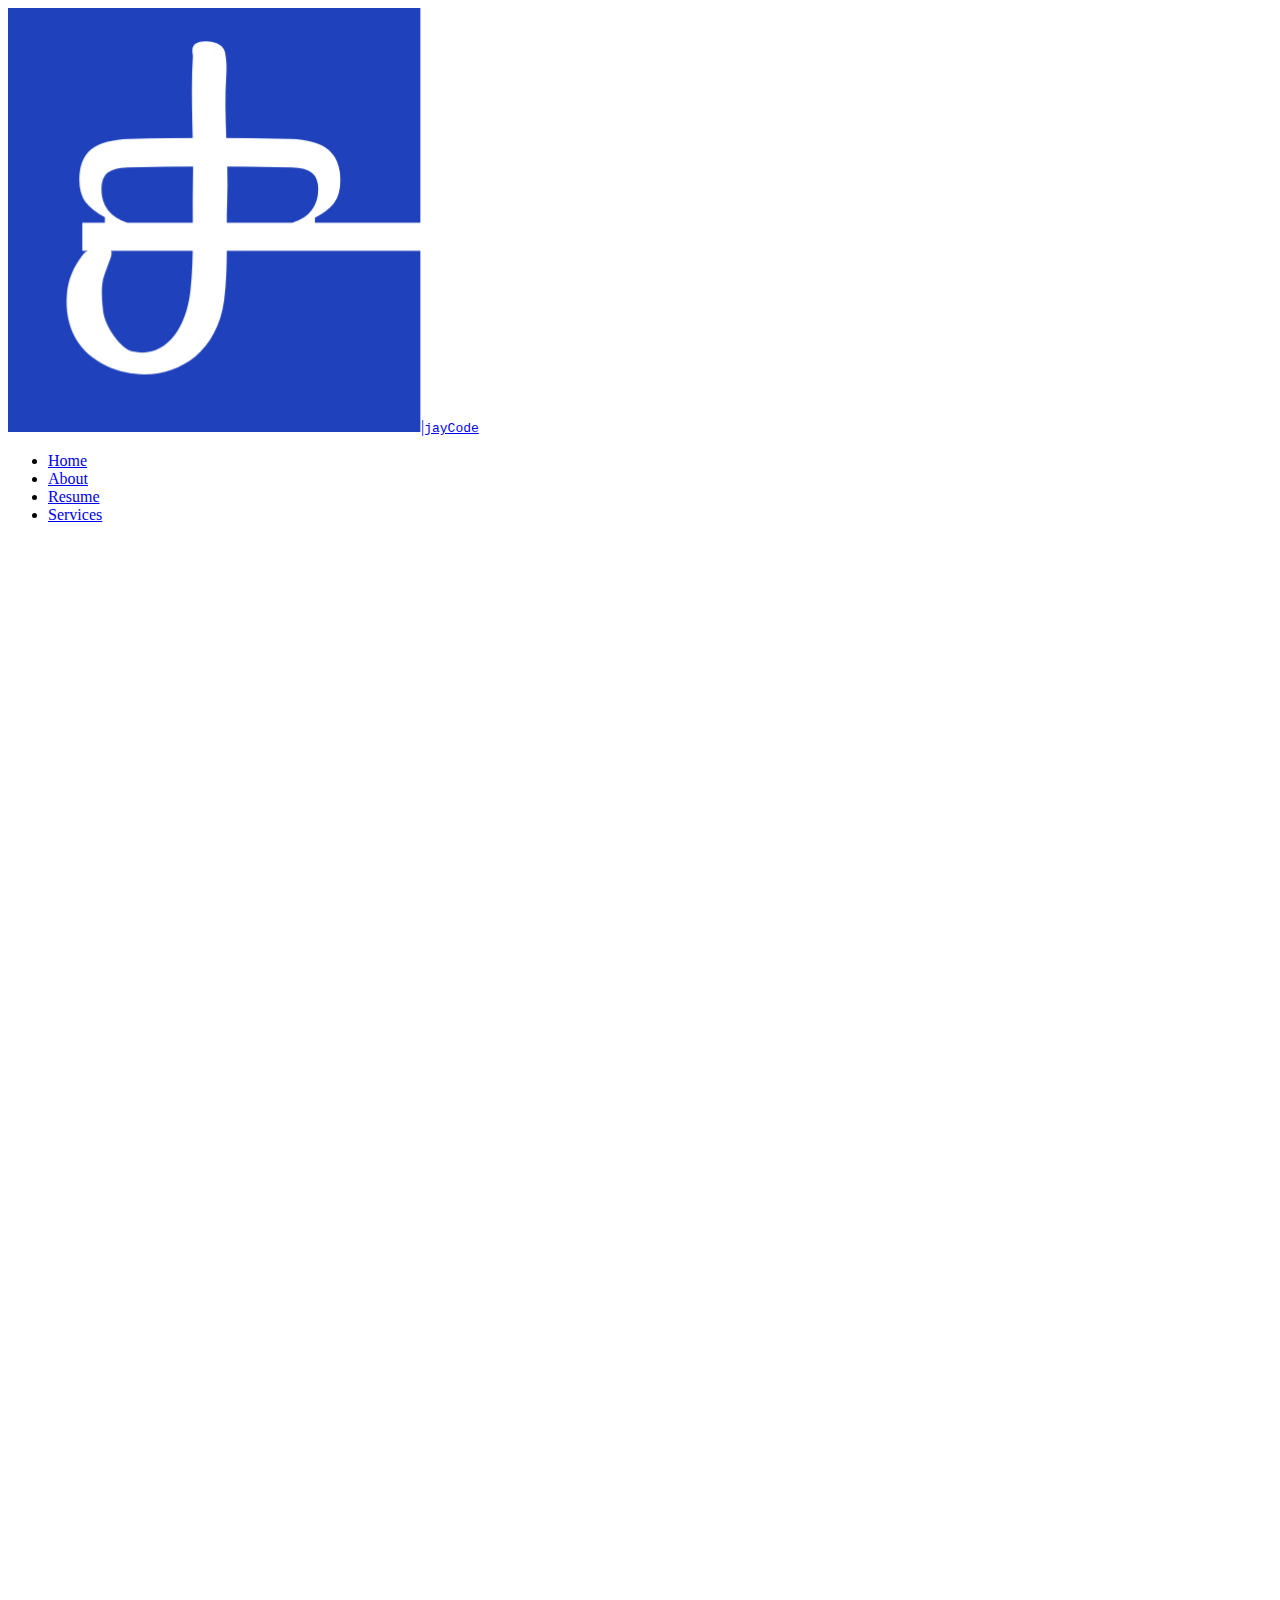
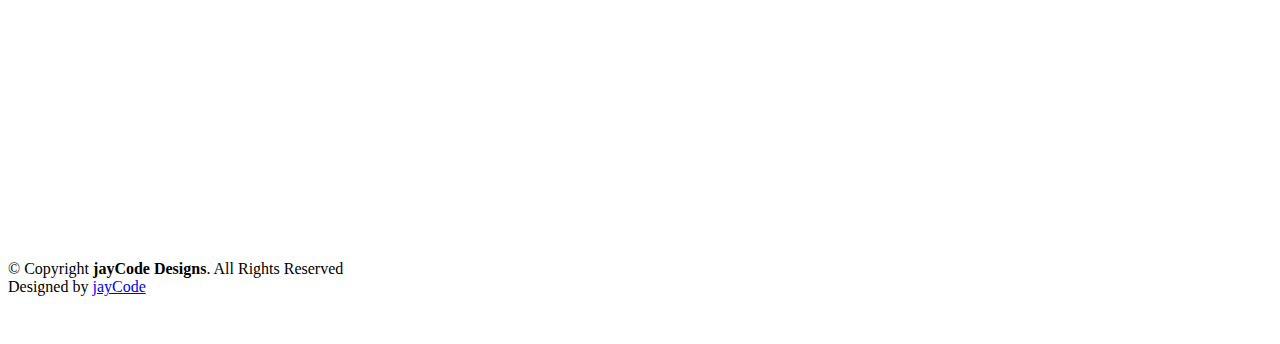
==== resume.html @ 8372eaac "Update resume.html" ====
<!DOCTYPE html>
<html lang="en">

<head>
  <meta charset="utf-8">
  <meta content="width=device-width, initial-scale=1.0" name="viewport">

  <title>Resume - Jaycode</title>
  <meta content="" name="description">
  <meta content="" name="keywords">

  <!-- Favicons -->
  <link href="assets/img/favicon.png" rel="icon">
  <link href="assets/img/apple-touch-icon.png" rel="apple-touch-icon">

  <!-- Google Fonts -->
  <link href="https://fonts.googleapis.com/css?family=Open+Sans:300,300i,400,400i,600,600i,700,700i|Raleway:300,300i,400,400i,500,500i,600,600i,700,700i|Poppins:300,300i,400,400i,500,500i,600,600i,700,700i" rel="stylesheet">

  <!-- Vendor CSS Files -->
  <link href="assets/vendor/aos/aos.css" rel="stylesheet">
  <link href="assets/vendor/bootstrap/css/bootstrap.min.css" rel="stylesheet">
  <link href="assets/vendor/bootstrap-icons/bootstrap-icons.css" rel="stylesheet">
  <link href="assets/vendor/boxicons/css/boxicons.min.css" rel="stylesheet">
  <link href="assets/vendor/glightbox/css/glightbox.min.css" rel="stylesheet">
  <link href="assets/vendor/swiper/swiper-bundle.min.css" rel="stylesheet">

  <!-- Template Main CSS File -->
  <link href="assets/css/style.css" rel="stylesheet">
</head>

<body>

  <!-- ======= Header ======= -->
  <header id="header" class="fixed-top">
    <div class="container-fluid d-flex justify-content-between align-items-center">

      <a href="index.html" class="logo"><img src="assets/img/logo.png" alt="" class="img-fluid">|<code>jayCode</code></a>

      <nav id="navbar" class="navbar order-last order-lg-0">
        <ul>
          <li><a href="index.html">Home</a></li>
          <li><a href="about.html">About</a></li>
          <li><a class="active" href="resume.html">Resume</a></li>
          <li><a href="services.html">Services</a></li>
        </ul>
        <i class="bi bi-list mobile-nav-toggle"></i>
      </nav><!-- .navbar -->

      <div class="header-social-links">
        <a href="#" class="twitter"><i class="bi bi-twitter"></i></a>
        <a href="#" class="facebook"><i class="bi bi-facebook"></i></a>
        <a href="#" class="instagram"><i class="bi bi-instagram"></i></a>
        <a href="#" class="linkedin"><i class="bi bi-linkedin"></i></i></a>
      </div>

    </div>

  </header><!-- End Header -->

  <main id="main">

    <!-- ======= Resume Section ======= -->
    <section id="resume" class="resume">
      <div class="container" data-aos="fade-up">

        <div class="section-title" style="font-size: 20px;">
          <h2>Resume</h2>
          <span>Web Developer | Graphic Design Specialist | UI/UX Designer </span><br>
          <span><b>Email:</b> JoshuaAle03@gmail.com | <b>LinkedIn:</b> <a href="https://www.linkedin.com/in/alejoshua/"> linkedin.com/in/alejoshua</a></span><br>
          <span><b>Portfolio website:</b> jaycodedesigns.vercel.app </span><br>
          <span><b>Phone:</b><a href="https://wa.me/2349065995771" target="_blank"> +2349065995771</a> </span><br>
          <span><b>Location:</b> Lagos, Nigeria. </span>
        </div>

        <div class="row">
          <div class="col-lg-6">
            <h3 class="resume-title">Summary</h3>
            <div class="resume-item pb-0">
              <h4>Joshua Ale</h4>
              <p><em>Web Developer with over 5 years of experience in web development, graphic design, and digital 
content creation. Proficient in building and maintaining responsive websites and e-commerce 
platforms using modern tools and frameworks. Skilled in HTML, CSS, JavaScript, and design tools such 
as CorelDraw, Adobe Photoshop and Illustrator. Passionate about enhancing user experience through 
innovative design and technology integration.</em></p>
            </div>

            <h3 class="resume-title">Education</h3>
            <div class="resume-item">
              <h4>B.Tech | Industrial Mathematics
              </h4>
              <h5>2015 - 2021</h5>
              <p><em>Federal University of Technology, Akure, Nigeria.</em></p>
            </div>
        
          <div class="col-lg-6">
            <h3 class="resume-title">Professional Experience</h3>
            <div class="resume-item">
              <h4>Mathematics Teacher</h4>
              <h5>2022 - 2023</h5>
              <p><em>Beulah International School, Uyo. | National Youth Service Corps (NYSC)</em></p>
              <p>
              <ul>
                <li>Designed and delivered engaging Mathematics lessons using an interactive whiteboard, fostering student participation and 
                  improving comprehension of complex mathematical concepts. </li>
                <li>Collaborated with the Mathematics and Technology teams to developed a 10-year Question Analysis based on the WAEC syllabus, 
                  which served as a strategic study tool for students and a resource for the Mathematics and Technology department and also the school at large. </li>
              </ul>
              </p>
            </div>
            <div class="resume-item">
              <h4>Creative Designer and Web Developer</h4>
              <h5>2020 - 2021</h5>
              <p><em>Maplandi Group | Remote</em></p>
              <p>
              <ul>
                <li>Maintained and updated the company website for enhanced functionality and design consistency.</li>
                <li>Produced weekly graphic designs and videos for social media marketing campaigns. </li>
              </ul>
              </p>
            </div>
            <div class="resume-item">
              <h4>ICT Instructor</h4>
              <h5>2013 - 2014</h5>
              <p><em>Techlevels Computer Academy, Lagos.</em></p>
              <p>
              <ul>
                <li>Taught graphic design principles and data analysis techniques to students. </li>
                <li>Repaired and maintained computer systems, ensuring operational efficiency.</li>
              </ul>
              </p>
            </div>
          </div>
        </div>

        <div class="resume-item">
              <h4>Design &amp; Programming Skills</h4>
              <p>
                <ul>
                  <li>Adobe Photoshop</li>
                  <li>CANVA</li>
                  <li>Adobe Illustrator</li>
                  <li>CorelDraw</li>
                  <li>Wordpress</li>
                  <li>Adobe Dreamweaver</li>
                  <li>HTML</li>
                  <li>CSS</li>
                  <li>Bootstrap</li>
                  <li>JAVASCRIPT</li>
                </ul>
                </p>
        </div>
        
          
    </section><!-- End Resume Section -->

  </main><!-- End #main -->

  <!-- ======= Footer ======= -->
  <footer id="footer">
    <div class="container">
      <div class="copyright">
        &copy; Copyright <strong><span>jayCode Designs</span></strong>. All Rights Reserved
      </div>
      <div class="credits">
        Designed by <a href="jaycode.designs/">jayCode</a>
      </div>
    </div>
  </footer><!-- End  Footer -->

  <div id="preloader"></div>
  <a href="#" class="back-to-top d-flex align-items-center justify-content-center"><i class="bi bi-arrow-up-short"></i></a>

  <!-- Vendor JS Files -->
  <script src="assets/vendor/purecounter/purecounter_vanilla.js"></script>
  <script src="assets/vendor/aos/aos.js"></script>
  <script src="assets/vendor/bootstrap/js/bootstrap.bundle.min.js"></script>
  <script src="assets/vendor/glightbox/js/glightbox.min.js"></script>
  <script src="assets/vendor/isotope-layout/isotope.pkgd.min.js"></script>
  <script src="assets/vendor/swiper/swiper-bundle.min.js"></script>
  <script src="assets/vendor/typed.js/typed.min.js"></script>
  <script src="assets/vendor/waypoints/noframework.waypoints.js"></script>
  <script src="assets/vendor/php-email-form/validate.js"></script>

  <!-- Template Main JS File -->
  <script src="assets/js/main.js"></script>

</body>

</html>
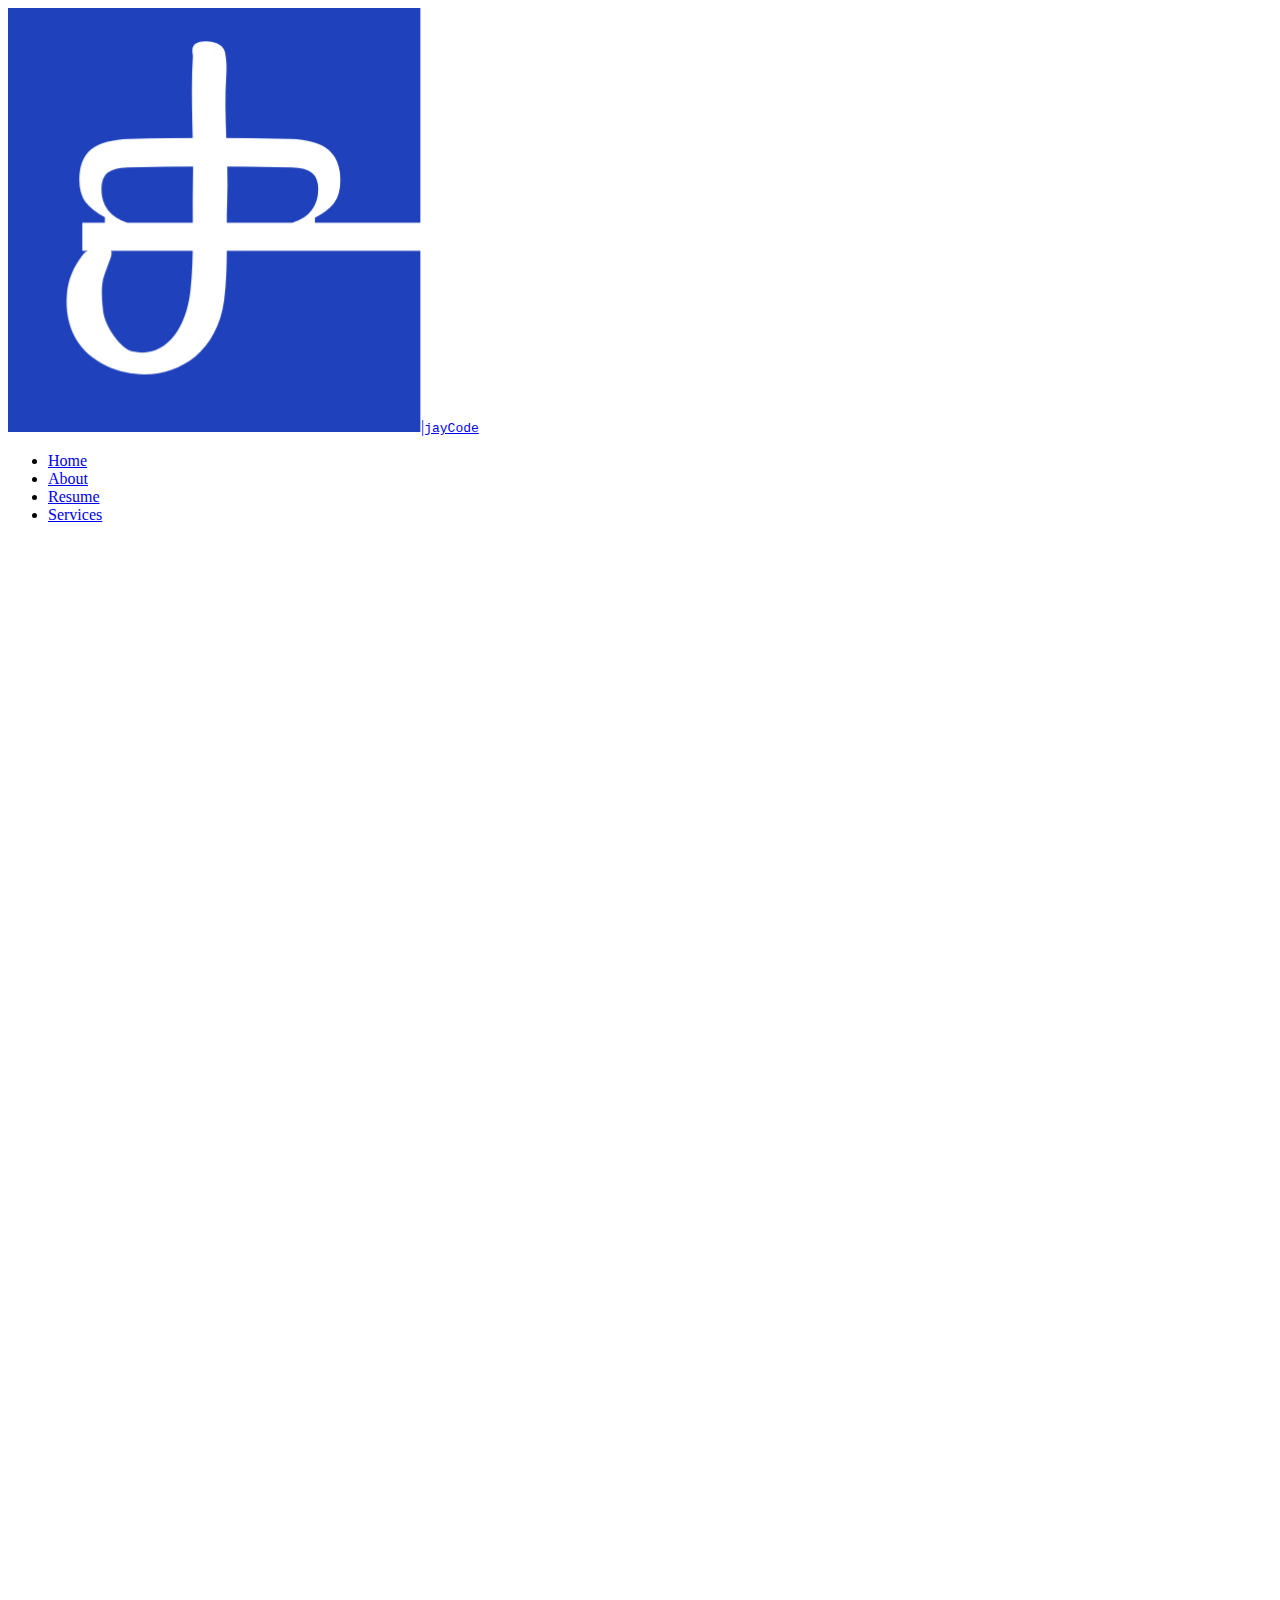
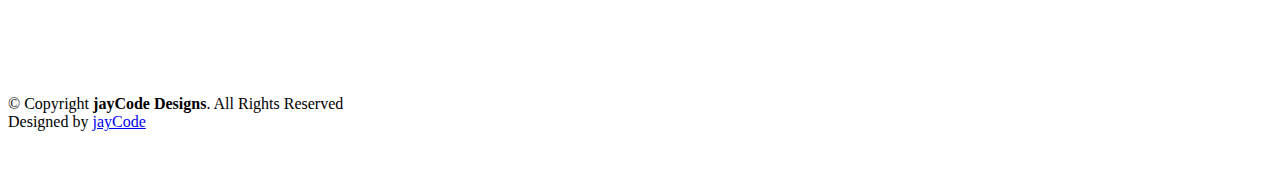
==== commit a2843136: "Update resume.html" ====
--- a/resume.html
+++ b/resume.html
@@ -132,21 +132,10 @@
           </div>
         </div>
 
-        <div class="resume-item">
-              <h4>Design &amp; Programming Skills</h4>
-              <p>
-                <ul>
-                  <li>Adobe Photoshop</li>
-                  <li>CANVA</li>
-                  <li>Adobe Illustrator</li>
-                  <li>CorelDraw</li>
-                  <li>Wordpress</li>
-                  <li>Adobe Dreamweaver</li>
-                  <li>HTML</li>
-                  <li>CSS</li>
-                  <li>Bootstrap</li>
-                  <li>JAVASCRIPT</li>
-                </ul>
+        <div class="col-lg-6">
+            <h3 class="resume-title">Design &amp; Programming Skills</h3>
+              <p Style="font-size: 15px;">
+                | Wordpress | CANVA | FIGMA | Adobe Illustrator | CorelDraw | Adobe Photoshop | HTML | CSS | JAVASCRIPT |
                 </p>
         </div>
         
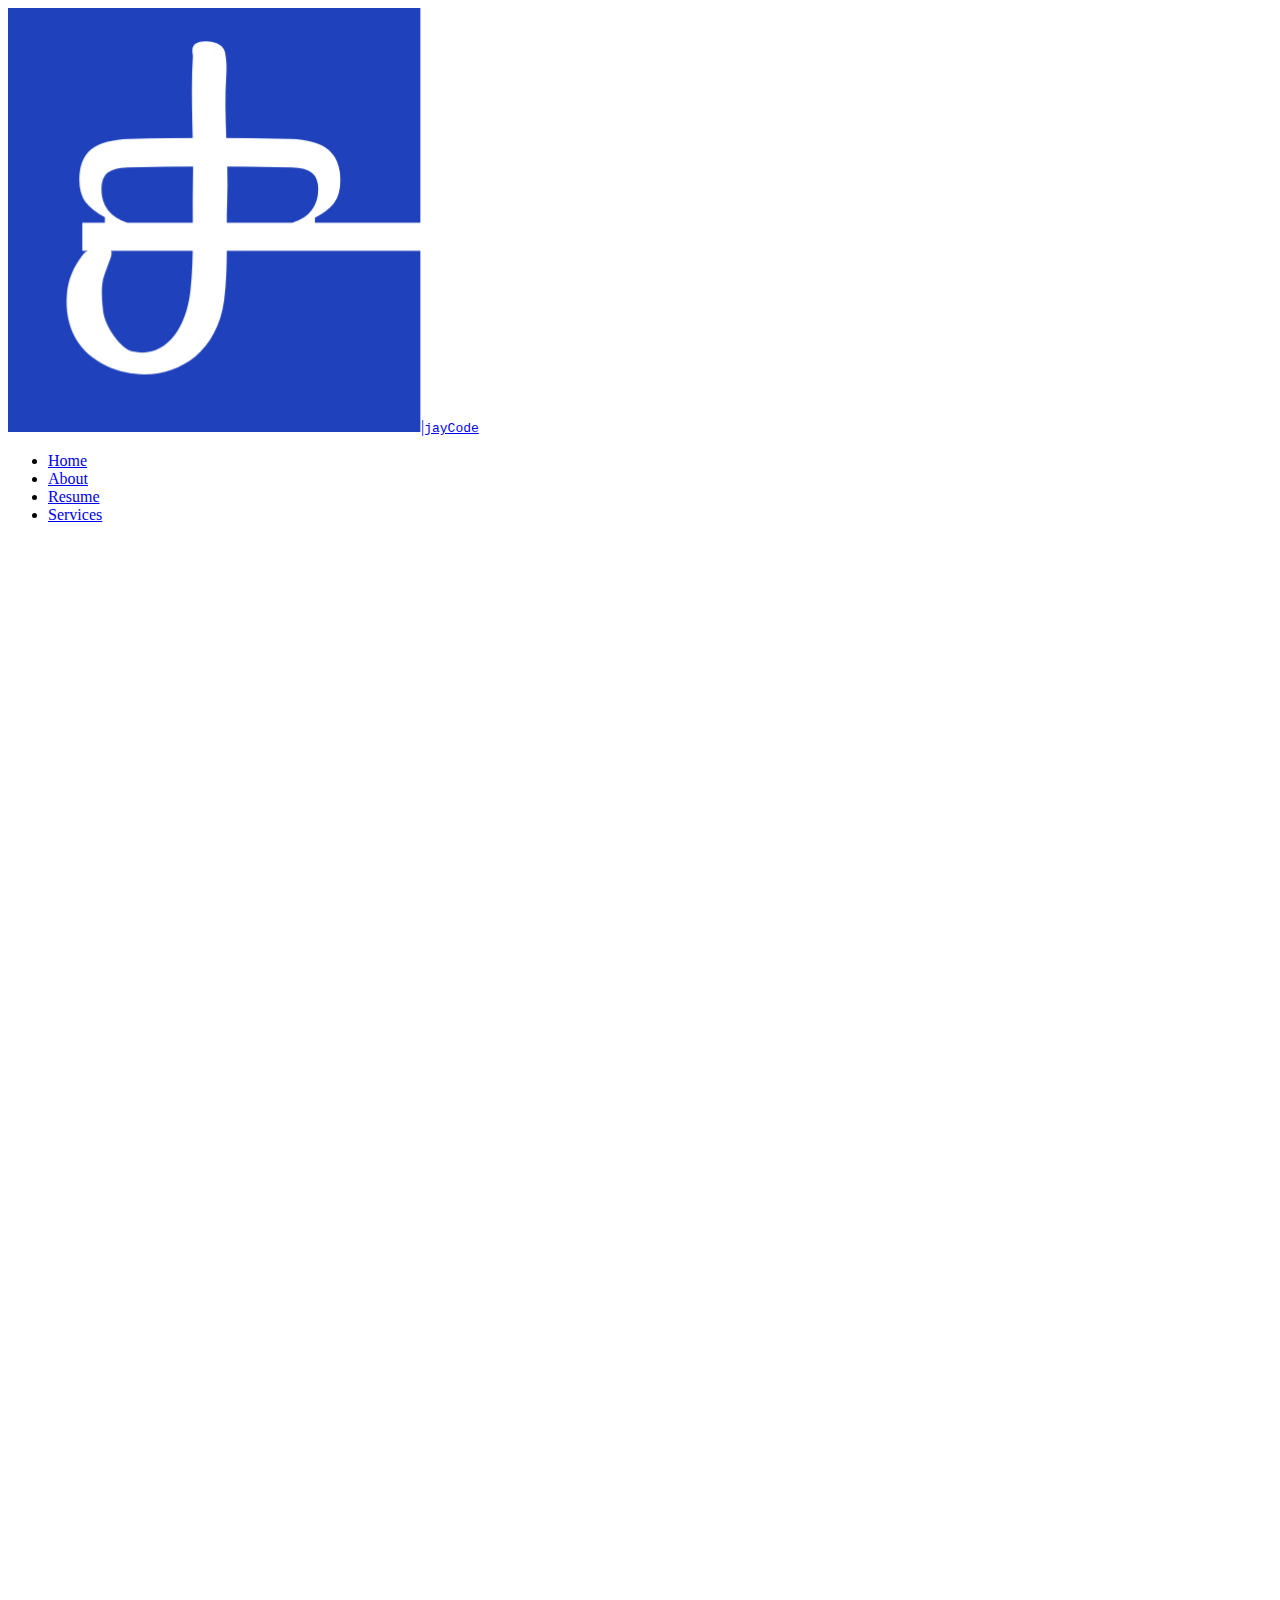
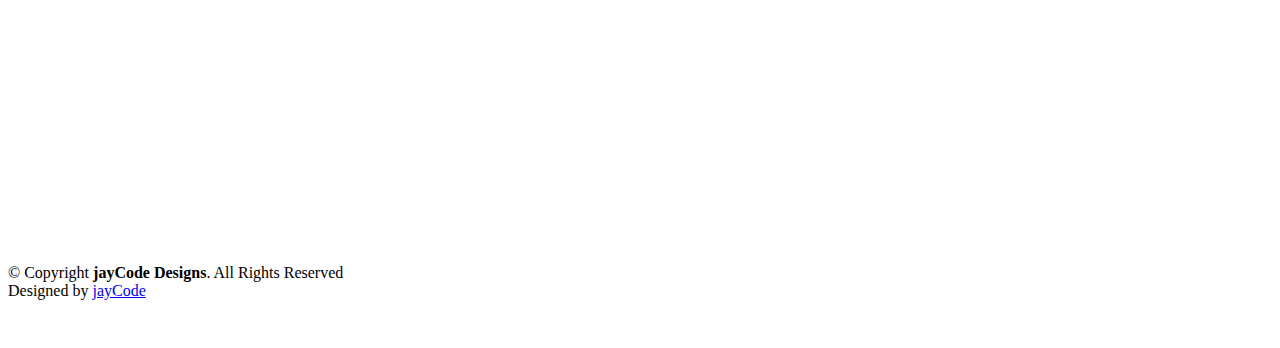
==== commit fb9a533b: "Update resume.html" ====
--- a/resume.html
+++ b/resume.html
@@ -135,9 +135,21 @@
         <div class="col-lg-6">
             <h3 class="resume-title">Design &amp; Programming Skills</h3>
               <p Style="font-size: 15px;">
-                | Wordpress | CANVA | FIGMA | Adobe Illustrator | CorelDraw | Adobe Photoshop | HTML | CSS | JAVASCRIPT |
+                | Wordpress | CANVA | FIGMA | Adobe Illustrator | CorelDraw | Photoshop | HTML | CSS | JAVASCRIPT |
                 </p>
         </div>
+
+        <h3 class="resume-title">Web Projects</h3>
+          <div class="resume-item">
+            <ul>
+            <li>Maplandi.com (E-commerce)</li>
+            <li>Goldluxhotel.com (E-commerce)</li>
+            <li>becomingwealthyblog.com (Ecommerce site for Ebooks)</li>
+            <li>Shedladgroup.com (Ecommerce)</li>
+            <li>Jaycodedesigns.vercel.app (Portfolio website)</li>
+            <li>Gempalmission.org (Non-profit website)</li>
+            </ul>
+          </div>
         
           
     </section><!-- End Resume Section -->
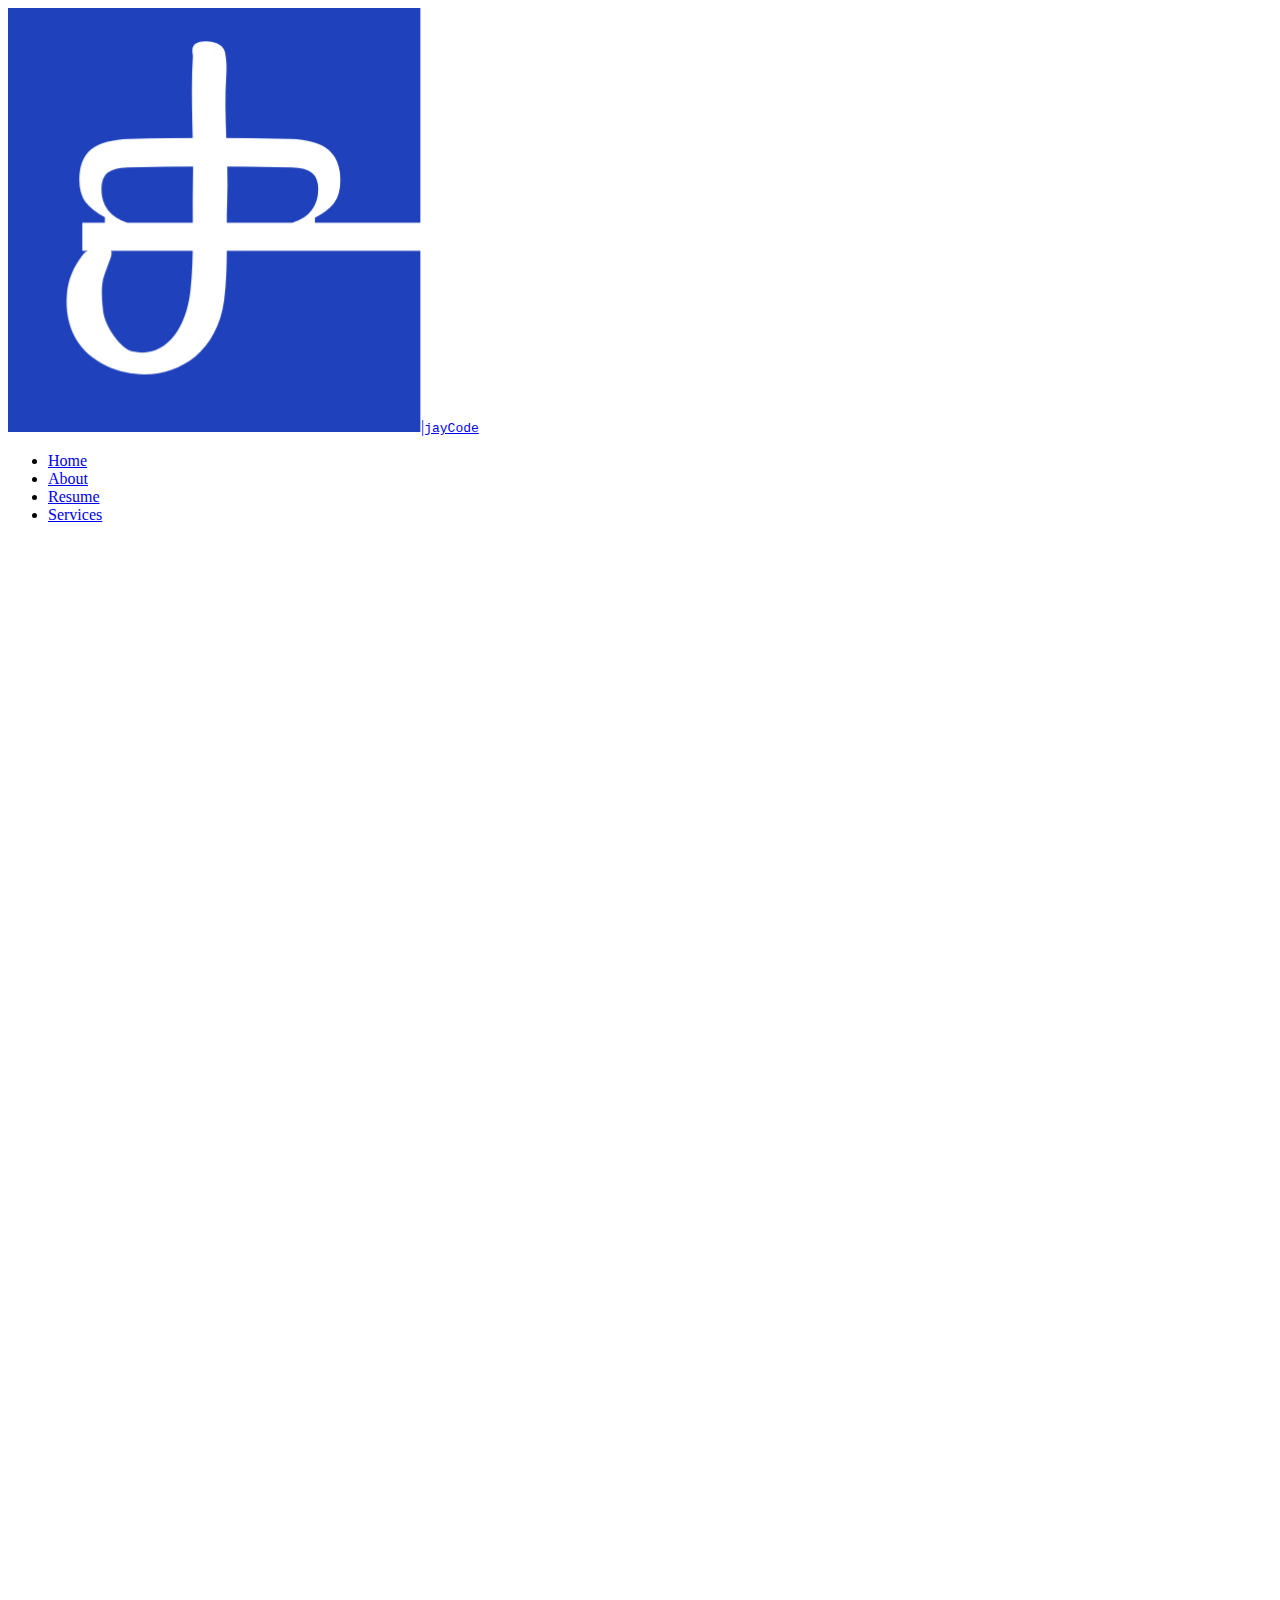
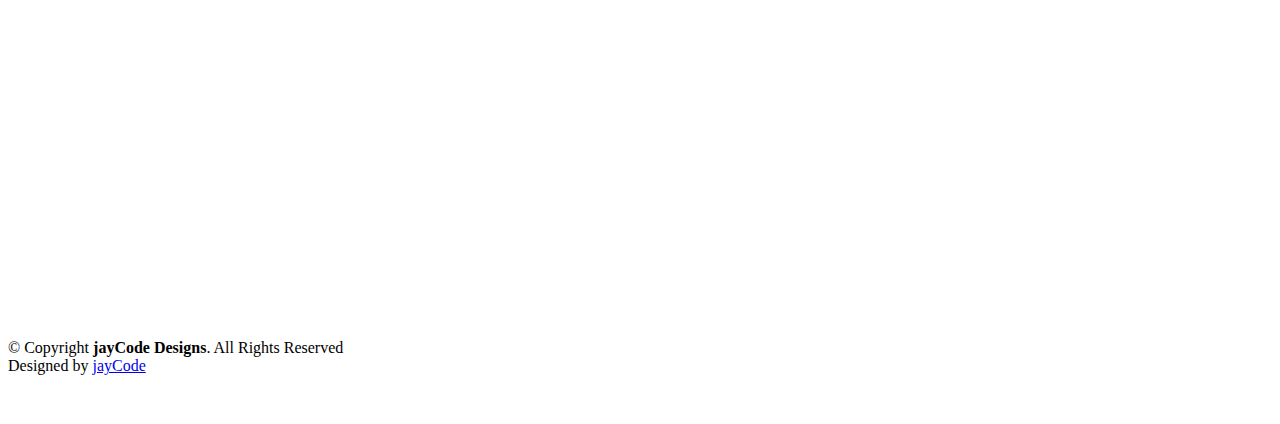
==== commit a76b3297: "Update resume.html" ====
--- a/resume.html
+++ b/resume.html
@@ -139,18 +139,23 @@
                 </p>
         </div>
 
-        <h3 class="resume-title">Web Projects</h3>
-          <div class="resume-item">
-            <ul>
+          <h3 class="resume-title">Web Projects</h3>
+          <p>
             <li>Maplandi.com (E-commerce)</li>
             <li>Goldluxhotel.com (E-commerce)</li>
             <li>becomingwealthyblog.com (Ecommerce site for Ebooks)</li>
             <li>Shedladgroup.com (Ecommerce)</li>
             <li>Jaycodedesigns.vercel.app (Portfolio website)</li>
             <li>Gempalmission.org (Non-profit website)</li>
-            </ul>
-          </div>
-        
+          </p>
+
+         <div class="col-lg-6">
+            <h3 class="resume-title">Passion</h3>
+              <p Style="font-size: 15px;">
+                Exploring and experimenting with new technologies, particularly in graphic design, 
+                web development, and video editing, to create impactful digital experiences.
+              </p>
+        </div>
           
     </section><!-- End Resume Section -->
 
